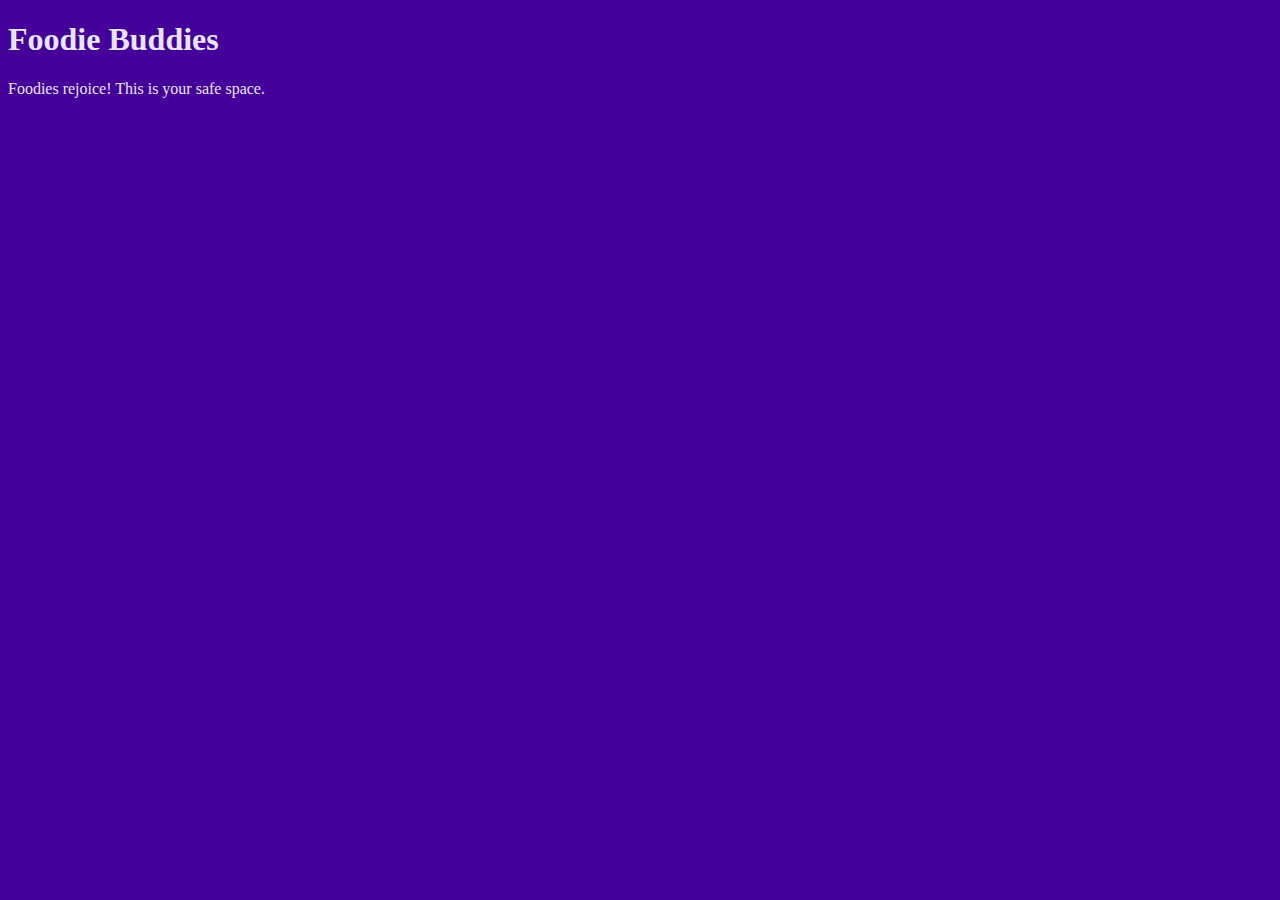
==== unit_1/index.html @ 5a4cc39d "syncing my new repository!" ====
<!DOCTYPE html>
<html>
	<head>
		<link rel="stylesheet" type="text/css" href="css/style.css"
	</head>
	<title>Foodie Buddie</title>
	<body>
		<h1>Foodie Buddies</h1>
		<p>Foodies rejoice! This is your safe space.</p>
	</body>
</html>
---- unit_1/css/style.css ----
body{
	background-color: #440099;
}

h1,p{
	color:#E6E6FA;
}
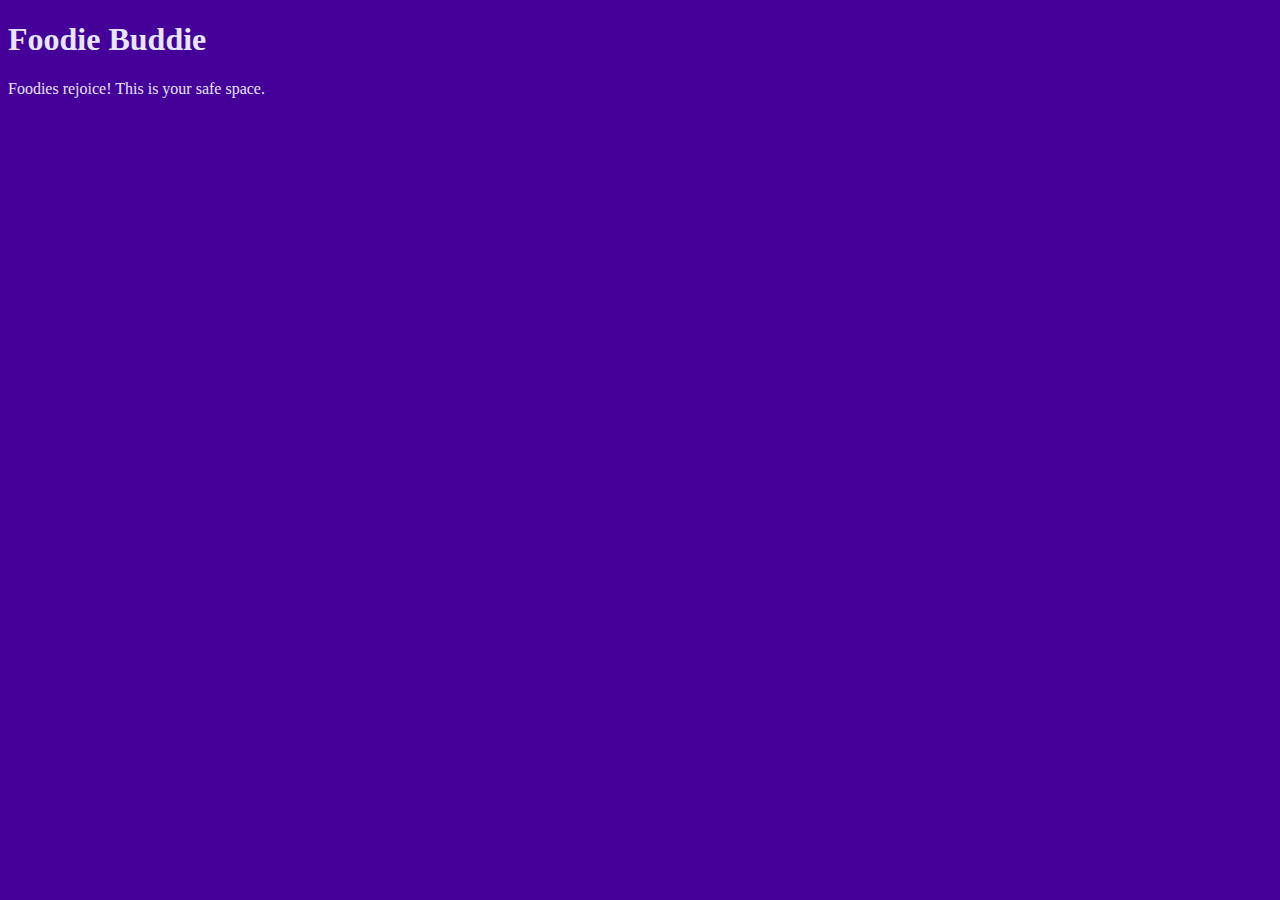
==== commit 450e1f3f: "buddie, not buddies" ====
--- a/unit_1/index.html
+++ b/unit_1/index.html
@@ -5,7 +5,7 @@
 	</head>
 	<title>Foodie Buddie</title>
 	<body>
-		<h1>Foodie Buddies</h1>
+		<h1>Foodie Buddie</h1>
 		<p>Foodies rejoice! This is your safe space.</p>
 	</body>
 </html>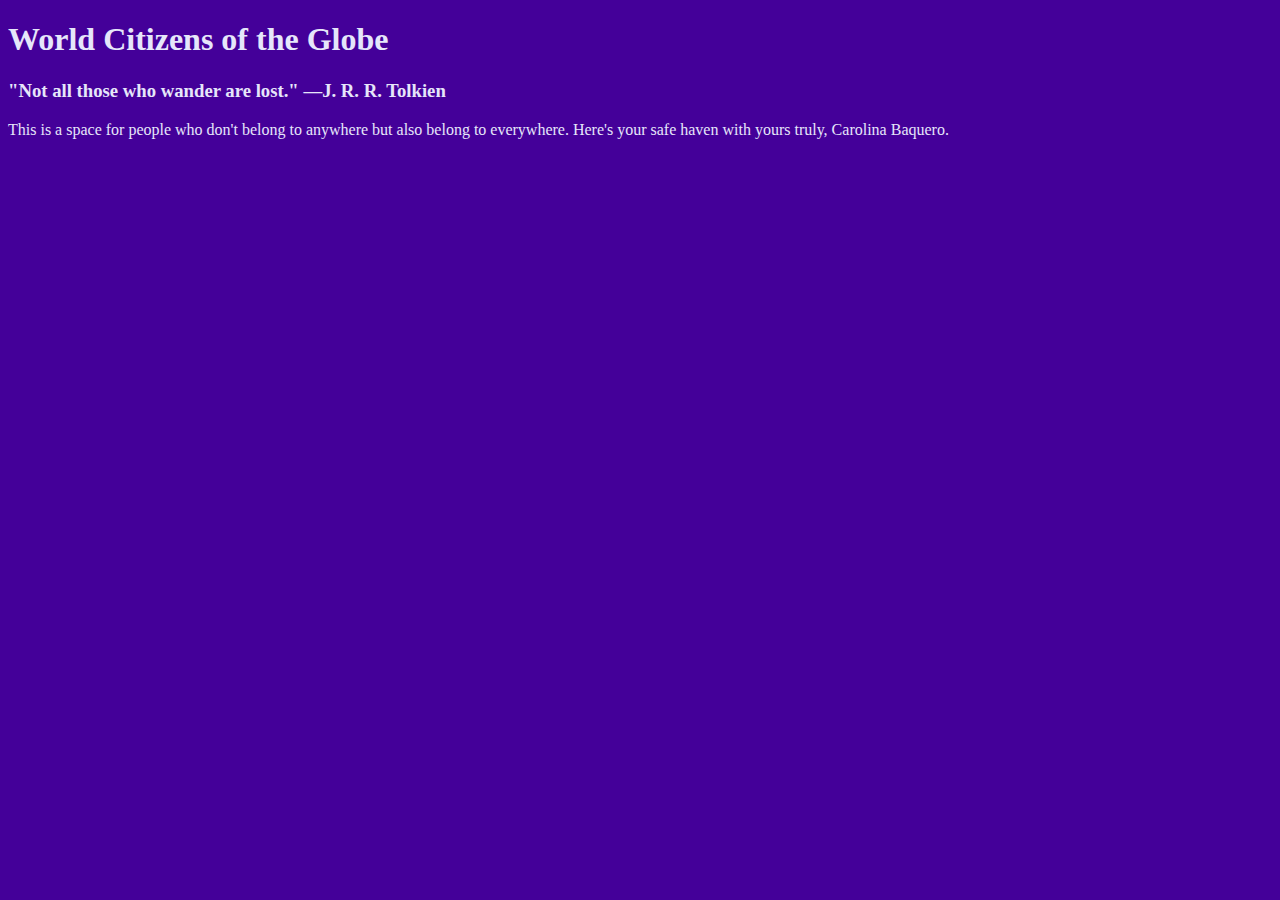
==== commit 4a8c5d90: "Changed project direction" ====
--- a/unit_1/index.html
+++ b/unit_1/index.html
@@ -3,9 +3,10 @@
 	<head>
 		<link rel="stylesheet" type="text/css" href="css/style.css"
 	</head>
-	<title>Foodie Buddie</title>
+	<title>Are You A World Citizen?</title>
 	<body>
-		<h1>Foodie Buddie</h1>
-		<p>Foodies rejoice! This is your safe space.</p>
+		<h1>World Citizens of the Globe</h1>
+		<h3>"Not all those who wander are lost." —J. R. R. Tolkien</h3>
+		<p>This is a space for people who don't belong to anywhere but also belong to everywhere. Here's your safe haven with yours truly, Carolina Baquero.</p>
 	</body>
 </html>--- a/unit_1/css/style.css
+++ b/unit_1/css/style.css
@@ -2,6 +2,6 @@
 	background-color: #440099;
 }
 
-h1,p{
+h1,h3,p{
 	color:#E6E6FA;
 }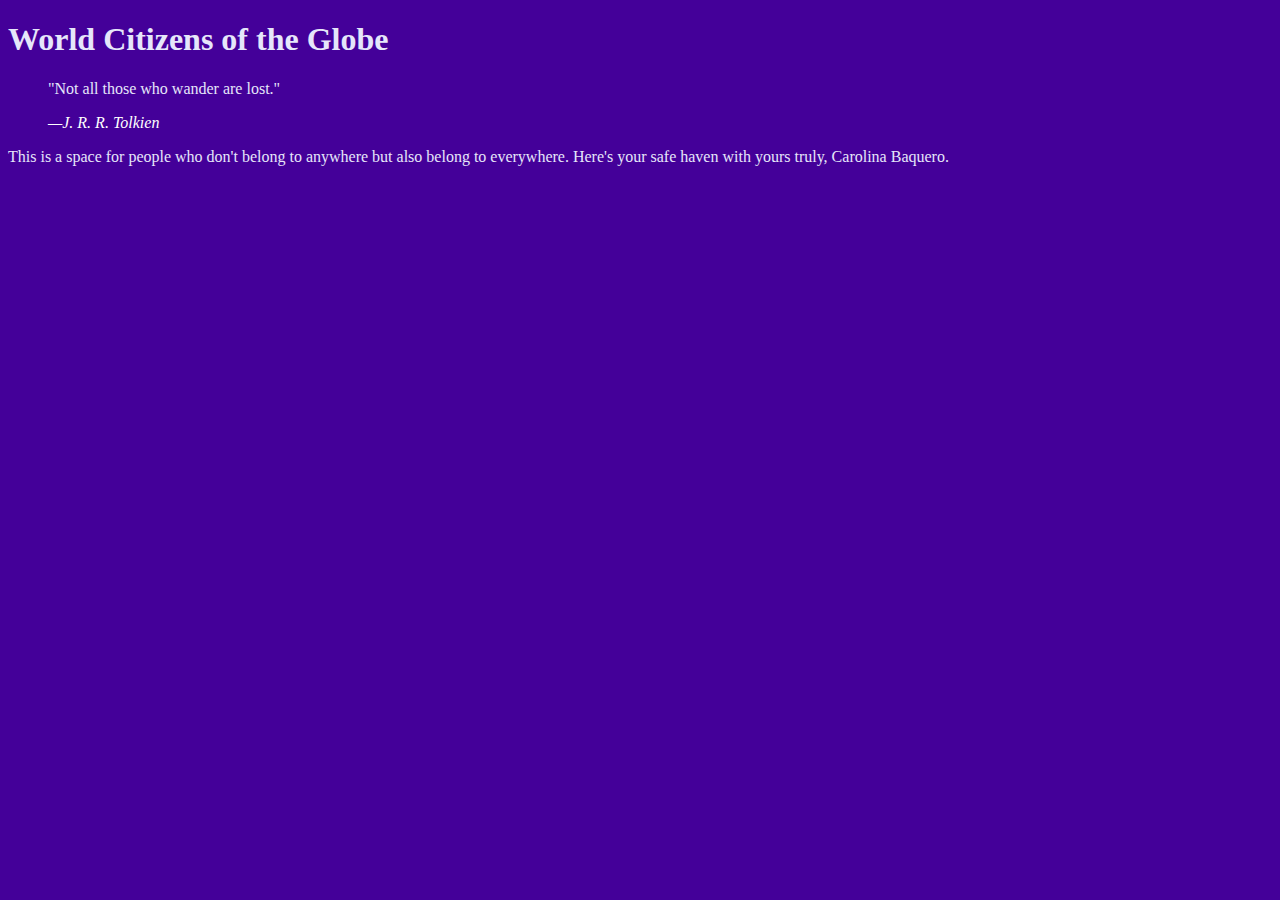
==== commit e7c67781: "Fixed code" ====
--- a/unit_1/index.html
+++ b/unit_1/index.html
@@ -1,12 +1,15 @@
 <!DOCTYPE html>
 <html>
 	<head>
-		<link rel="stylesheet" type="text/css" href="css/style.css"
+			<link rel="stylesheet" type="text/css" href="css/style.css">
+			<title>Are You A World Citizen?</title>
 	</head>
-	<title>Are You A World Citizen?</title>
 	<body>
-		<h1>World Citizens of the Globe</h1>
-		<h3>"Not all those who wander are lost." —J. R. R. Tolkien</h3>
-		<p>This is a space for people who don't belong to anywhere but also belong to everywhere. Here's your safe haven with yours truly, Carolina Baquero.</p>
+			<h1>World Citizens of the Globe</h1>
+			<blockquote>
+					<p>"Not all those who wander are lost."</p>
+					<cite>—J. R. R. Tolkien</cite>
+			</blockquote>
+			<p>This is a space for people who don't belong to anywhere but also belong to everywhere. Here's your safe haven with yours truly, Carolina Baquero.</p>
 	</body>
 </html>--- a/unit_1/css/style.css
+++ b/unit_1/css/style.css
@@ -1,7 +1,8 @@
 body{
 	background-color: #440099;
+	color:#E6E6FA;
 }
 
-h1,h3,p{
-	color:#E6E6FA;
+cite{
+	color:#FFFFFF;
 }